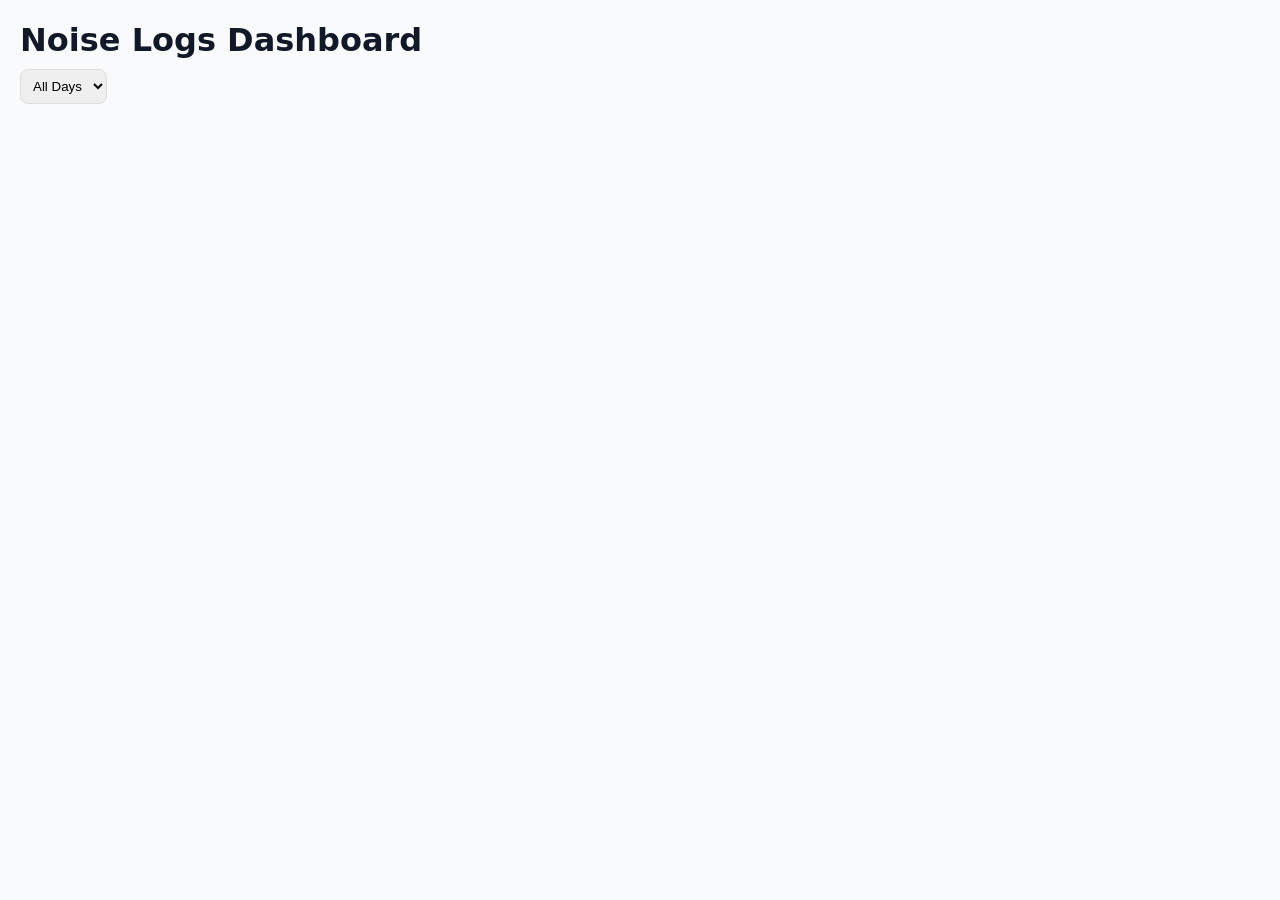
==== dashboard.html @ fcdb6475 "added dashboard view" ====
<!doctype html>
<html>
  <head>
    <meta charset="utf-8" />
    <meta name="viewport" content="width=device-width, initial-scale=1" />
    <title>Noise Logs Dashboard</title>

    <style>
      body {
        font-family: system-ui;
        margin: 20px;
        background: #f8fafc;
        color: #111827;
      }

      h1 {
        margin-bottom: 10px;
      }

      .filters {
        margin-bottom: 16px;
      }

      select {
        padding: 8px;
        border-radius: 8px;
        border: 1px solid #ddd;
      }

      .card {
        background: white;
        border-radius: 12px;
        padding: 12px;
        margin-bottom: 12px;
        box-shadow: 0 6px 18px rgba(0, 0, 0, 0.06);
      }

      .meta {
        font-size: 12px;
        color: #6b7280;
        margin-bottom: 6px;
      }

      img {
        width: 100%;
        max-width: 280px;
        border-radius: 10px;
        margin-top: 6px;
      }
    </style>
  </head>
  <body>
    <h1>Noise Logs Dashboard</h1>

    <div class="filters">
      <select id="dayFilter">
        <option value="">All Days</option>
      </select>
    </div>

    <div id="list"></div>

    <script>
      const SUPABASE_URL = "https://rpkmdnqkhfbbvuzlvozs.supabase.co";
      const SUPABASE_KEY = "PASTE_ANON_KEY";

      async function fetchLogs() {
        const res = await fetch(
          `${SUPABASE_URL}/rest/v1/noise_logs?select=*&order=captured_at.desc`,
          {
            headers: {
              apikey: SUPABASE_KEY,
              Authorization: `Bearer ${SUPABASE_KEY}`,
            },
          },
        );

        return res.json();
      }

      function render(logs) {
        const day = document.getElementById("dayFilter").value;

        const filtered = day ? logs.filter((l) => l.day == day) : logs;

        document.getElementById("list").innerHTML = filtered
          .map(
            (l) => `
      <div class="card">
        <div><strong>Day ${l.day}</strong></div>
        <div>${l.title}</div>

        <div class="meta">
          ${new Date(l.captured_at).toLocaleString()}<br>
          dB: ${l.min_db} - ${l.max_db}<br>
          ${l.latitude}, ${l.longitude}
        </div>

        ${l.note ? `<div>${l.note}</div>` : ""}

        ${l.photo_url ? `<img src="${l.photo_url}" />` : ""}
      </div>
    `,
          )
          .join("");
      }

      function setupFilter(logs) {
        const days = [...new Set(logs.map((l) => l.day))];

        const select = document.getElementById("dayFilter");

        days.forEach((d) => {
          const opt = document.createElement("option");
          opt.value = d;
          opt.textContent = `Day ${d}`;
          select.appendChild(opt);
        });

        select.onchange = () => render(logs);
      }

      (async function init() {
        const logs = await fetchLogs();
        setupFilter(logs);
        render(logs);
      })();
    </script>
  </body>
</html>
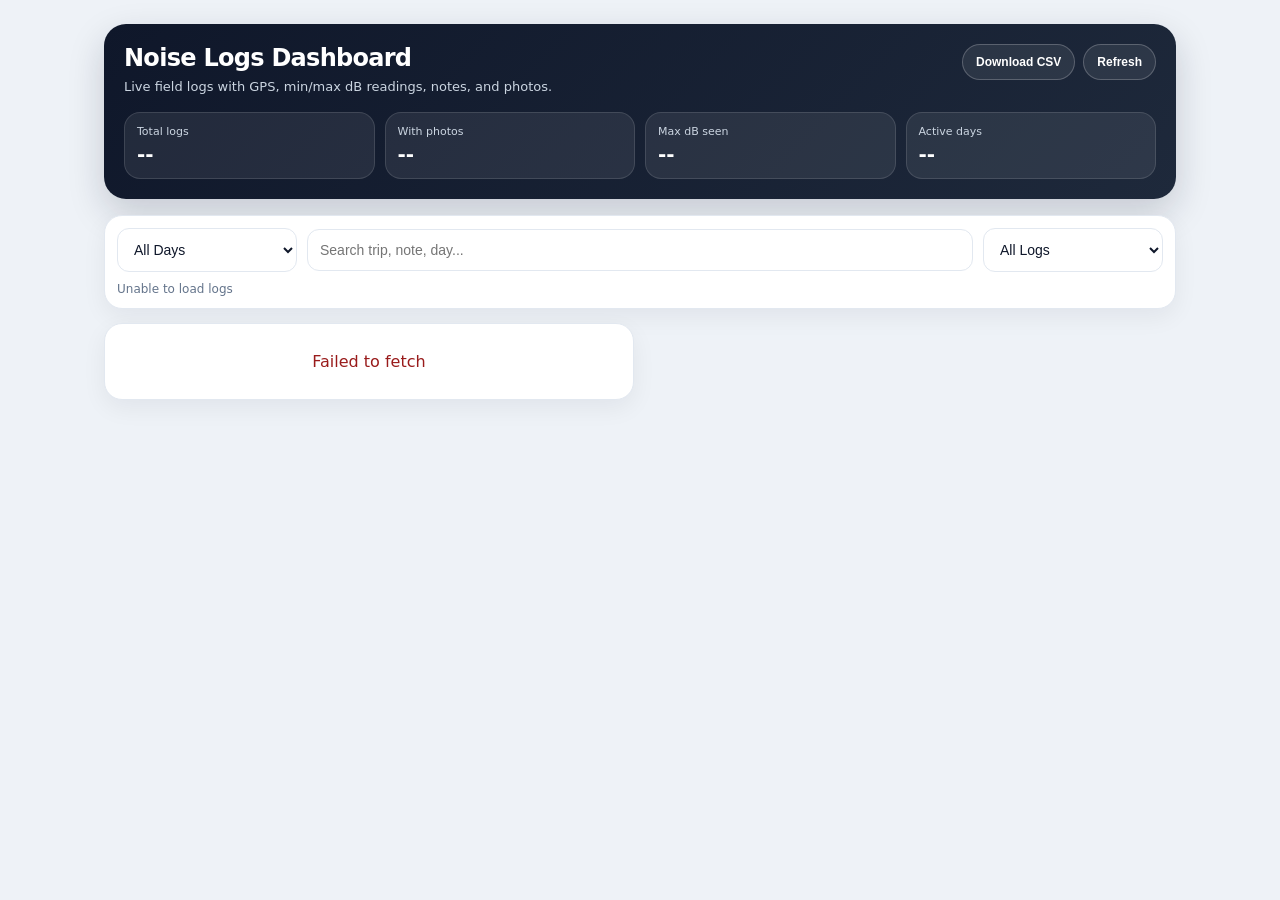
==== commit 2b431f47: "Add client dashboard CSV export and address lookup" ====
--- a/dashboard.html
+++ b/dashboard.html
@@ -3,66 +3,389 @@
   <head>
     <meta charset="utf-8" />
     <meta name="viewport" content="width=device-width, initial-scale=1" />
-    <title>Noise Logs Dashboard</title>
+    <title>Missing Women Noise Dashboard</title>
 
     <style>
+      :root {
+        --bg: #eef2f7;
+        --card: #ffffff;
+        --text: #0f172a;
+        --muted: #64748b;
+        --border: #e2e8f0;
+        --dark: #0f172a;
+        --green: #16a34a;
+        --orange: #f97316;
+        --blue: #2563eb;
+      }
+
+      * {
+        box-sizing: border-box;
+      }
+
       body {
-        font-family: system-ui;
-        margin: 20px;
+        margin: 0;
+        font-family:
+          system-ui,
+          -apple-system,
+          BlinkMacSystemFont,
+          "Segoe UI",
+          sans-serif;
+        background: var(--bg);
+        color: var(--text);
+      }
+
+      .shell {
+        max-width: 1120px;
+        margin: 0 auto;
+        padding: 18px;
+      }
+
+      .hero {
+        background: linear-gradient(135deg, #0f172a, #1e293b);
+        color: white;
+        border-radius: 22px;
+        padding: 20px;
+        box-shadow: 0 14px 36px rgba(15, 23, 42, 0.18);
+        margin-bottom: 16px;
+      }
+
+      .hero-top {
+        display: flex;
+        justify-content: space-between;
+        gap: 14px;
+        align-items: flex-start;
+      }
+
+      .hero-actions {
+        display: flex;
+        gap: 8px;
+        flex-wrap: wrap;
+        justify-content: flex-end;
+      }
+
+      h1 {
+        margin: 0 0 6px;
+        font-size: 24px;
+        letter-spacing: -0.03em;
+      }
+
+      .subtitle {
+        color: #cbd5e1;
+        font-size: 13px;
+        line-height: 1.4;
+        margin: 0;
+      }
+
+      .header-action {
+        border: 1px solid rgba(255, 255, 255, 0.22);
+        background: rgba(255, 255, 255, 0.08);
+        color: white;
+        border-radius: 999px;
+        padding: 10px 13px;
+        font-size: 12px;
+        font-weight: 800;
+        cursor: pointer;
+        white-space: nowrap;
+      }
+
+      .stats {
+        display: grid;
+        grid-template-columns: repeat(2, minmax(0, 1fr));
+        gap: 10px;
+        margin-top: 16px;
+      }
+
+      .stat {
+        background: rgba(255, 255, 255, 0.08);
+        border: 1px solid rgba(255, 255, 255, 0.12);
+        border-radius: 16px;
+        padding: 12px;
+      }
+
+      .stat .label {
+        color: #cbd5e1;
+        font-size: 11px;
+        margin-bottom: 4px;
+      }
+
+      .stat .value {
+        font-weight: 900;
+        font-size: 20px;
+      }
+
+      .toolbar {
+        background: var(--card);
+        border: 1px solid var(--border);
+        border-radius: 18px;
+        padding: 12px;
+        display: grid;
+        gap: 10px;
+        box-shadow: 0 8px 24px rgba(15, 23, 42, 0.06);
+        margin-bottom: 14px;
+      }
+
+      .filters {
+        display: grid;
+        grid-template-columns: 1fr;
+        gap: 10px;
+      }
+
+      select,
+      input {
+        width: 100%;
+        padding: 12px;
+        border-radius: 12px;
+        border: 1px solid var(--border);
+        font-size: 14px;
+        background: #fff;
+        color: var(--text);
+      }
+
+      .helper {
+        color: var(--muted);
+        font-size: 12px;
+      }
+
+      .list {
+        display: grid;
+        gap: 12px;
+      }
+
+      .card {
+        background: var(--card);
+        border: 1px solid var(--border);
+        border-radius: 18px;
+        padding: 14px;
+        box-shadow: 0 8px 24px rgba(15, 23, 42, 0.06);
+      }
+
+      .log-head {
+        display: flex;
+        justify-content: space-between;
+        gap: 12px;
+        align-items: flex-start;
+        margin-bottom: 10px;
+      }
+
+      .day-badge {
+        background: #dcfce7;
+        color: #166534;
+        border-radius: 999px;
+        padding: 5px 9px;
+        font-size: 11px;
+        font-weight: 900;
+        white-space: nowrap;
+      }
+
+      .title {
+        font-weight: 900;
+        font-size: 15px;
+        margin-bottom: 3px;
+      }
+
+      .time {
+        color: var(--muted);
+        font-size: 12px;
+      }
+
+      .chips {
+        display: flex;
+        gap: 8px;
+        flex-wrap: wrap;
+        margin: 10px 0;
+      }
+
+      .chip {
+        background: #f1f5f9;
+        color: #334155;
+        border-radius: 999px;
+        padding: 6px 9px;
+        font-size: 12px;
+        font-weight: 700;
+      }
+
+      .chip.address {
+        border-radius: 12px;
+        max-width: 100%;
+        line-height: 1.35;
+      }
+
+      .note {
+        background: #fff7ed;
+        color: #7c2d12;
+        border-radius: 12px;
+        padding: 10px;
+        font-size: 13px;
+        margin: 10px 0;
+        white-space: pre-wrap;
+      }
+
+      .photo {
+        display: block;
+        width: 100%;
+        max-height: 360px;
+        object-fit: cover;
+        border-radius: 14px;
+        border: 1px solid var(--border);
+        margin-top: 10px;
         background: #f8fafc;
-        color: #111827;
-      }
-
-      h1 {
-        margin-bottom: 10px;
-      }
-
-      .filters {
-        margin-bottom: 16px;
-      }
-
-      select {
-        padding: 8px;
-        border-radius: 8px;
-        border: 1px solid #ddd;
-      }
-
-      .card {
-        background: white;
-        border-radius: 12px;
-        padding: 12px;
-        margin-bottom: 12px;
-        box-shadow: 0 6px 18px rgba(0, 0, 0, 0.06);
-      }
-
-      .meta {
+      }
+
+      .actions {
+        display: flex;
+        gap: 8px;
+        flex-wrap: wrap;
+        margin-top: 10px;
+      }
+
+      .link-btn {
+        display: inline-flex;
+        align-items: center;
+        justify-content: center;
+        text-decoration: none;
+        border-radius: 999px;
+        padding: 9px 12px;
         font-size: 12px;
-        color: #6b7280;
-        margin-bottom: 6px;
-      }
-
-      img {
-        width: 100%;
-        max-width: 280px;
-        border-radius: 10px;
-        margin-top: 6px;
+        font-weight: 900;
+        color: white;
+        background: var(--dark);
+      }
+
+      .link-btn.map {
+        background: var(--blue);
+      }
+
+      .empty,
+      .error {
+        text-align: center;
+        padding: 28px 18px;
+        color: var(--muted);
+      }
+
+      .error {
+        color: #991b1b;
+      }
+
+      @media (min-width: 720px) {
+        .shell {
+          padding: 24px;
+        }
+
+        .stats {
+          grid-template-columns: repeat(4, minmax(0, 1fr));
+        }
+
+        .filters {
+          grid-template-columns: 180px 1fr 180px;
+          align-items: center;
+        }
+
+        .list {
+          grid-template-columns: repeat(2, minmax(0, 1fr));
+        }
       }
     </style>
   </head>
   <body>
-    <h1>Noise Logs Dashboard</h1>
-
-    <div class="filters">
-      <select id="dayFilter">
-        <option value="">All Days</option>
-      </select>
-    </div>
-
-    <div id="list"></div>
+    <main class="shell">
+      <section class="hero">
+        <div class="hero-top">
+          <div>
+            <h1>Noise Logs Dashboard</h1>
+            <p class="subtitle">
+              Live field logs with GPS, min/max dB readings, notes, and photos.
+            </p>
+          </div>
+          <div class="hero-actions">
+            <button class="header-action" onclick="downloadCsv()">
+              Download CSV
+            </button>
+            <button class="header-action" onclick="reloadDashboard()">
+              Refresh
+            </button>
+          </div>
+        </div>
+
+        <div class="stats">
+          <div class="stat">
+            <div class="label">Total logs</div>
+            <div class="value" id="totalLogs">--</div>
+          </div>
+          <div class="stat">
+            <div class="label">With photos</div>
+            <div class="value" id="photoLogs">--</div>
+          </div>
+          <div class="stat">
+            <div class="label">Max dB seen</div>
+            <div class="value" id="maxDbSeen">--</div>
+          </div>
+          <div class="stat">
+            <div class="label">Active days</div>
+            <div class="value" id="activeDays">--</div>
+          </div>
+        </div>
+      </section>
+
+      <section class="toolbar">
+        <div class="filters">
+          <select id="dayFilter">
+            <option value="">All Days</option>
+          </select>
+          <input
+            id="searchInput"
+            type="search"
+            placeholder="Search trip, note, day..."
+          />
+          <select id="photoFilter">
+            <option value="">All Logs</option>
+            <option value="with-photo">With Photo</option>
+            <option value="without-photo">Without Photo</option>
+          </select>
+        </div>
+        <div class="helper" id="resultInfo">Loading logs...</div>
+      </section>
+
+      <section id="list" class="list"></section>
+    </main>
 
     <script>
       const SUPABASE_URL = "https://rpkmdnqkhfbbvuzlvozs.supabase.co";
-      const SUPABASE_KEY = "PASTE_ANON_KEY";
+      const SUPABASE_KEY =
+        "eyJhbGciOiJIUzI1NiIsInR5cCI6IkpXVCJ9.eyJpc3MiOiJzdXBhYmFzZSIsInJlZiI6InJwa21kbnFraGZiYnZ1emx2b3pzIiwicm9sZSI6ImFub24iLCJpYXQiOjE3NTc1MDgwMTksImV4cCI6MjA3MzA4NDAxOX0.OZ4anxunvuVAypmoURVxmsPIeQv6aniGh6jRZdIU104";
+
+      let allLogs = [];
+      const addressCacheKey = "missingWomenAddressCache";
+      let addressCache = loadAddressCache();
+
+      function loadAddressCache() {
+        try {
+          return JSON.parse(localStorage.getItem(addressCacheKey) || "{}");
+        } catch {
+          return {};
+        }
+      }
+
+      function saveAddressCache() {
+        localStorage.setItem(addressCacheKey, JSON.stringify(addressCache));
+      }
+
+      function coordinateKey(lat, lng) {
+        return `${Number(lat).toFixed(5)},${Number(lng).toFixed(5)}`;
+      }
+
+      function escapeHtml(value) {
+        return String(value ?? "")
+          .replaceAll("&", "&amp;")
+          .replaceAll("<", "&lt;")
+          .replaceAll(">", "&gt;")
+          .replaceAll('"', "&quot;")
+          .replaceAll("'", "&#039;");
+      }
+
+      function csvEscape(value) {
+        const text = String(value ?? "");
+        return `"${text.replaceAll('"', '""')}"`;
+      }
 
       async function fetchLogs() {
         const res = await fetch(
@@ -75,56 +398,253 @@
           },
         );
 
+        if (!res.ok) {
+          const text = await res.text();
+          throw new Error(`Supabase fetch failed: ${res.status} ${text}`);
+        }
+
         return res.json();
       }
 
-      function render(logs) {
-        const day = document.getElementById("dayFilter").value;
-
-        const filtered = day ? logs.filter((l) => l.day == day) : logs;
-
-        document.getElementById("list").innerHTML = filtered
-          .map(
-            (l) => `
-      <div class="card">
-        <div><strong>Day ${l.day}</strong></div>
-        <div>${l.title}</div>
-
-        <div class="meta">
-          ${new Date(l.captured_at).toLocaleString()}<br>
-          dB: ${l.min_db} - ${l.max_db}<br>
-          ${l.latitude}, ${l.longitude}
-        </div>
-
-        ${l.note ? `<div>${l.note}</div>` : ""}
-
-        ${l.photo_url ? `<img src="${l.photo_url}" />` : ""}
-      </div>
-    `,
-          )
-          .join("");
+      function photoSrc(log) {
+        return log.photo_url || log.photo_data_url || "";
+      }
+
+      function getAddressForLog(log) {
+        if (!log.latitude || !log.longitude) return "No GPS";
+        const key = coordinateKey(log.latitude, log.longitude);
+        return addressCache[key] || `${log.latitude}, ${log.longitude}`;
+      }
+
+      async function reverseGeocode(lat, lng) {
+        const key = coordinateKey(lat, lng);
+        if (addressCache[key]) return addressCache[key];
+
+        const res = await fetch(
+          `https://nominatim.openstreetmap.org/reverse?format=jsonv2&lat=${encodeURIComponent(lat)}&lon=${encodeURIComponent(lng)}&zoom=18&addressdetails=1`,
+          {
+            headers: {
+              Accept: "application/json",
+            },
+          },
+        );
+
+        if (!res.ok) return null;
+
+        const data = await res.json();
+        const address = data.display_name || null;
+
+        if (address) {
+          addressCache[key] = address;
+          saveAddressCache();
+        }
+
+        return address;
+      }
+
+      async function hydrateAddresses(logs) {
+        const uniqueCoordinates = [];
+        const seen = new Set();
+
+        logs.forEach((log) => {
+          if (!log.latitude || !log.longitude) return;
+          const key = coordinateKey(log.latitude, log.longitude);
+          if (addressCache[key] || seen.has(key)) return;
+          seen.add(key);
+          uniqueCoordinates.push({ lat: log.latitude, lng: log.longitude });
+        });
+
+        for (const coord of uniqueCoordinates.slice(0, 40)) {
+          try {
+            await reverseGeocode(coord.lat, coord.lng);
+            await new Promise((resolve) => setTimeout(resolve, 1100));
+          } catch (err) {
+            console.warn("Address lookup failed", err);
+          }
+        }
+      }
+
+      function updateStats(logs) {
+        const days = [...new Set(logs.map((l) => l.day).filter(Boolean))];
+        const maxDb = logs.reduce(
+          (max, l) => Math.max(max, Number(l.max_db || 0)),
+          0,
+        );
+        const photos = logs.filter((l) => photoSrc(l)).length;
+
+        document.getElementById("totalLogs").textContent = logs.length;
+        document.getElementById("photoLogs").textContent = photos;
+        document.getElementById("maxDbSeen").textContent = maxDb ? maxDb : "--";
+        document.getElementById("activeDays").textContent = days.length;
       }
 
       function setupFilter(logs) {
-        const days = [...new Set(logs.map((l) => l.day))];
-
         const select = document.getElementById("dayFilter");
-
+        const days = [...new Set(logs.map((l) => l.day).filter(Boolean))].sort(
+          (a, b) => a - b,
+        );
+
+        select.innerHTML = `<option value="">All Days</option>`;
         days.forEach((d) => {
           const opt = document.createElement("option");
           opt.value = d;
           opt.textContent = `Day ${d}`;
           select.appendChild(opt);
         });
-
-        select.onchange = () => render(logs);
-      }
-
-      (async function init() {
-        const logs = await fetchLogs();
-        setupFilter(logs);
-        render(logs);
-      })();
+      }
+
+      function filteredLogs() {
+        const day = document.getElementById("dayFilter").value;
+        const search = document
+          .getElementById("searchInput")
+          .value.trim()
+          .toLowerCase();
+        const photoFilter = document.getElementById("photoFilter").value;
+
+        return allLogs.filter((log) => {
+          const matchesDay = day ? String(log.day) === String(day) : true;
+          const combined =
+            `${log.day || ""} ${log.title || ""} ${log.note || ""} ${log.min_db || ""} ${log.max_db || ""}`.toLowerCase();
+          const matchesSearch = search ? combined.includes(search) : true;
+          const hasPhoto = Boolean(photoSrc(log));
+          const matchesPhoto =
+            photoFilter === "with-photo"
+              ? hasPhoto
+              : photoFilter === "without-photo"
+                ? !hasPhoto
+                : true;
+
+          return matchesDay && matchesSearch && matchesPhoto;
+        });
+      }
+
+      function render() {
+        const logs = filteredLogs();
+        const list = document.getElementById("list");
+        document.getElementById("resultInfo").textContent =
+          `${logs.length} log${logs.length === 1 ? "" : "s"} shown`;
+
+        if (!logs.length) {
+          list.innerHTML = `<div class="card empty">No logs found for the selected filters.</div>`;
+          return;
+        }
+
+        list.innerHTML = logs
+          .map((l) => {
+            const src = photoSrc(l);
+            const mapUrl =
+              l.latitude && l.longitude
+                ? `https://www.google.com/maps?q=${encodeURIComponent(`${l.latitude},${l.longitude}`)}`
+                : "";
+
+            return `
+              <article class="card">
+                <div class="log-head">
+                  <div>
+                    <div class="title">${escapeHtml(l.title || "Untitled Trip")}</div>
+                    <div class="time">${l.captured_at ? new Date(l.captured_at).toLocaleString() : "No timestamp"}</div>
+                  </div>
+                  <div class="day-badge">Day ${escapeHtml(l.day || "--")}</div>
+                </div>
+
+                <div class="chips">
+                  <span class="chip">Min ${escapeHtml(l.min_db ?? "--")} dB</span>
+                  <span class="chip">Max ${escapeHtml(l.max_db ?? "--")} dB</span>
+                  <span class="chip address">${escapeHtml(getAddressForLog(l))}</span>
+                </div>
+
+                ${l.note ? `<div class="note">${escapeHtml(l.note)}</div>` : ""}
+                ${src ? `<a href="${src}" target="_blank" rel="noopener"><img class="photo" src="${src}" alt="Noise log photo" loading="lazy" /></a>` : ""}
+
+                <div class="actions">
+                  ${src ? `<a class="link-btn" href="${src}" target="_blank" rel="noopener">Open Photo</a>` : ""}
+                  ${mapUrl ? `<a class="link-btn map" href="${mapUrl}" target="_blank" rel="noopener">Open Map</a>` : ""}
+                  ${l.latitude && l.longitude ? `<span class="chip">${escapeHtml(l.latitude)}, ${escapeHtml(l.longitude)}</span>` : ""}
+                </div>
+              </article>
+            `;
+          })
+          .join("");
+      }
+
+      function downloadCsv() {
+        const logs = filteredLogs();
+
+        if (!logs.length) {
+          alert("No logs available to download for the selected filters.");
+          return;
+        }
+
+        const headers = [
+          "day",
+          "trip_title",
+          "captured_at",
+          "min_db",
+          "max_db",
+          "latitude",
+          "longitude",
+          "address",
+          "note",
+          "photo_url",
+        ];
+
+        const rows = logs.map((log) => [
+          log.day,
+          log.title,
+          log.captured_at,
+          log.min_db,
+          log.max_db,
+          log.latitude,
+          log.longitude,
+          getAddressForLog(log),
+          log.note,
+          photoSrc(log),
+        ]);
+
+        const csv = [
+          headers.map(csvEscape).join(","),
+          ...rows.map((row) => row.map(csvEscape).join(",")),
+        ].join("\n");
+
+        const blob = new Blob([csv], { type: "text/csv;charset=utf-8" });
+        const url = URL.createObjectURL(blob);
+        const link = document.createElement("a");
+        const stamp = new Date()
+          .toISOString()
+          .slice(0, 19)
+          .replace(/[:T]/g, "-");
+
+        link.href = url;
+        link.download = `missing-women-noise-logs-${stamp}.csv`;
+        document.body.appendChild(link);
+        link.click();
+        link.remove();
+        URL.revokeObjectURL(url);
+      }
+
+      async function reloadDashboard() {
+        document.getElementById("list").innerHTML =
+          `<div class="card empty">Loading logs...</div>`;
+        try {
+          allLogs = await fetchLogs();
+          setupFilter(allLogs);
+          updateStats(allLogs);
+          render();
+          hydrateAddresses(allLogs).then(render);
+        } catch (err) {
+          console.error(err);
+          document.getElementById("list").innerHTML =
+            `<div class="card error">${escapeHtml(err.message)}</div>`;
+          document.getElementById("resultInfo").textContent =
+            "Unable to load logs";
+        }
+      }
+
+      document.getElementById("dayFilter").addEventListener("change", render);
+      document.getElementById("searchInput").addEventListener("input", render);
+      document.getElementById("photoFilter").addEventListener("change", render);
+
+      reloadDashboard();
     </script>
   </body>
 </html>
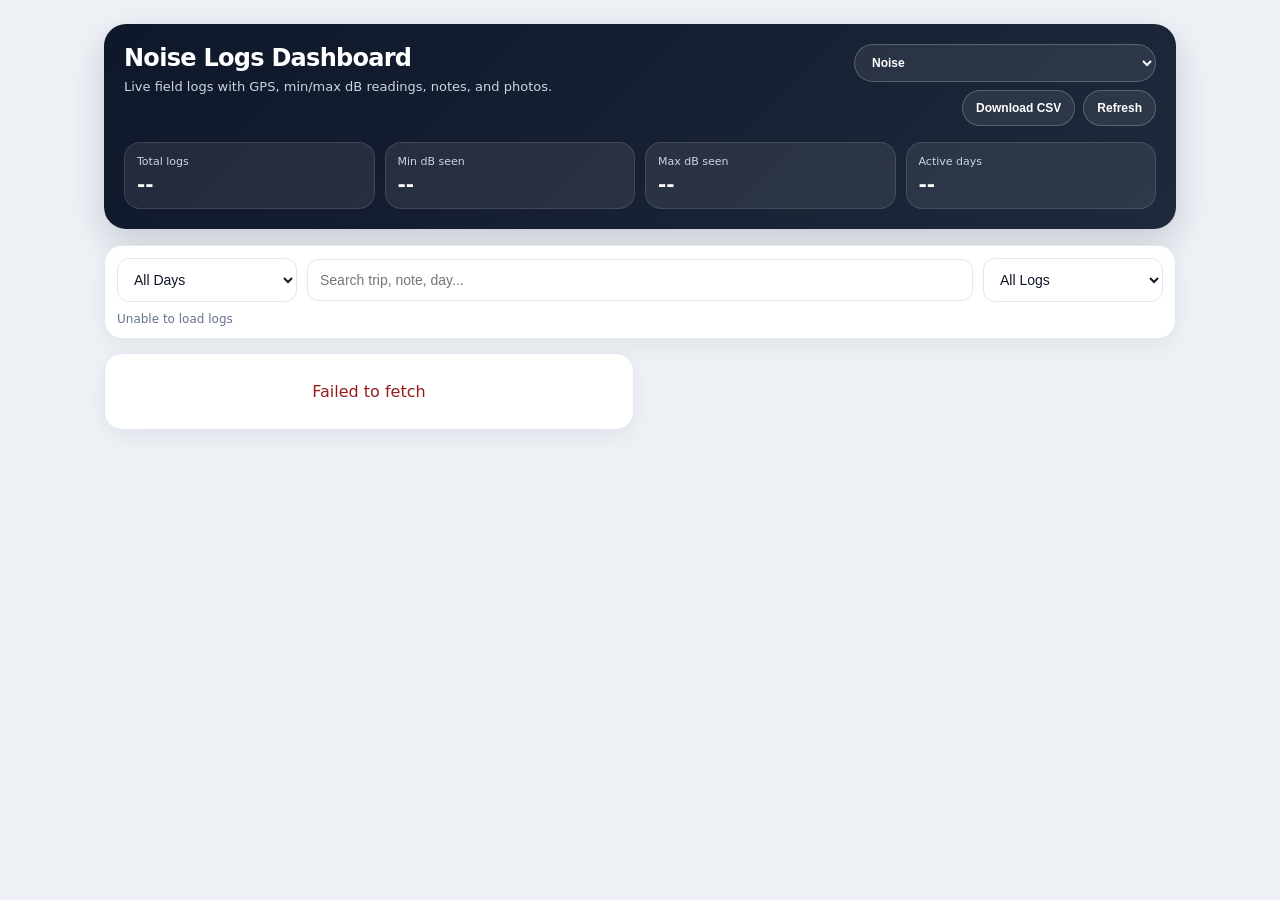
==== commit 69d45c54: "Add pollution logging and editable dashboard" ====
--- a/dashboard.html
+++ b/dashboard.html
@@ -3,7 +3,7 @@
   <head>
     <meta charset="utf-8" />
     <meta name="viewport" content="width=device-width, initial-scale=1" />
-    <title>Missing Women Noise Dashboard</title>
+    <title>Missing Women Logs Dashboard</title>
 
     <style>
       :root {
@@ -63,6 +63,23 @@
         justify-content: flex-end;
       }
 
+      .type-select {
+        border: 1px solid rgba(255, 255, 255, 0.22);
+        background: rgba(255, 255, 255, 0.08);
+        color: white;
+        border-radius: 999px;
+        padding: 10px 13px;
+        font-size: 12px;
+        font-weight: 800;
+        cursor: pointer;
+        white-space: nowrap;
+      }
+
+      .type-select option {
+        color: #0f172a;
+        background: white;
+      }
+
       h1 {
         margin: 0 0 6px;
         font-size: 24px;
@@ -236,6 +253,111 @@
         gap: 8px;
         flex-wrap: wrap;
         margin-top: 10px;
+      }
+
+      .card-actions-row {
+        display: flex;
+        justify-content: space-between;
+        gap: 8px;
+        flex-wrap: wrap;
+        align-items: center;
+        margin-top: 10px;
+      }
+
+      .edit-btn {
+        border: 0;
+        background: #0f172a;
+        color: white;
+        border-radius: 999px;
+        padding: 9px 13px;
+        font-size: 12px;
+        font-weight: 900;
+        cursor: pointer;
+        margin-left: auto;
+      }
+
+      .edit-panel-backdrop {
+        position: fixed;
+        inset: 0;
+        background: rgba(15, 23, 42, 0.52);
+        display: none;
+        align-items: flex-end;
+        justify-content: center;
+        z-index: 9999;
+        padding: 14px;
+      }
+
+      .edit-panel-backdrop.open {
+        display: flex;
+      }
+
+      .edit-panel {
+        width: min(100%, 520px);
+        background: white;
+        border-radius: 20px;
+        padding: 16px;
+        box-shadow: 0 24px 70px rgba(15, 23, 42, 0.3);
+      }
+
+      .edit-panel h2 {
+        margin: 0 0 4px;
+        font-size: 20px;
+      }
+
+      .edit-subtitle {
+        color: var(--muted);
+        font-size: 12px;
+        margin-bottom: 14px;
+      }
+
+      .edit-grid {
+        display: grid;
+        gap: 10px;
+      }
+
+      .edit-field label {
+        display: block;
+        font-size: 12px;
+        font-weight: 800;
+        margin-bottom: 5px;
+        color: #334155;
+      }
+
+      .edit-field textarea {
+        width: 100%;
+        padding: 12px;
+        border-radius: 12px;
+        border: 1px solid var(--border);
+        font-size: 14px;
+        resize: vertical;
+        min-height: 86px;
+        font-family: inherit;
+      }
+
+      .edit-actions {
+        display: flex;
+        gap: 10px;
+        justify-content: flex-end;
+        margin-top: 14px;
+      }
+
+      .edit-actions button {
+        border: 0;
+        border-radius: 999px;
+        padding: 11px 15px;
+        font-size: 13px;
+        font-weight: 900;
+        cursor: pointer;
+      }
+
+      .cancel-edit {
+        background: #e5e7eb;
+        color: #0f172a;
+      }
+
+      .save-edit {
+        background: #16a34a;
+        color: white;
       }
 
       .link-btn {
@@ -291,12 +413,20 @@
       <section class="hero">
         <div class="hero-top">
           <div>
-            <h1>Noise Logs Dashboard</h1>
-            <p class="subtitle">
+            <h1 id="dashboardTitle">Noise Logs Dashboard</h1>
+            <p class="subtitle" id="dashboardSubtitle">
               Live field logs with GPS, min/max dB readings, notes, and photos.
             </p>
           </div>
           <div class="hero-actions">
+            <select
+              id="logTypeSelect"
+              class="type-select"
+              onchange="changeLogType()"
+            >
+              <option value="noise">Noise</option>
+              <option value="pollution">Pollution</option>
+            </select>
             <button class="header-action" onclick="downloadCsv()">
               Download CSV
             </button>
@@ -312,11 +442,11 @@
             <div class="value" id="totalLogs">--</div>
           </div>
           <div class="stat">
-            <div class="label">With photos</div>
-            <div class="value" id="photoLogs">--</div>
+            <div class="label" id="secondaryMetricLabel">Min dB seen</div>
+            <div class="value" id="secondaryMetricValue">--</div>
           </div>
           <div class="stat">
-            <div class="label">Max dB seen</div>
+            <div class="label" id="maxMetricLabel">Max dB seen</div>
             <div class="value" id="maxDbSeen">--</div>
           </div>
           <div class="stat">
@@ -346,12 +476,148 @@
       </section>
 
       <section id="list" class="list"></section>
+
+      <div id="editPanelBackdrop" class="edit-panel-backdrop">
+        <div class="edit-panel">
+          <h2 id="editTitle">Edit Log</h2>
+          <div id="editSubtitle" class="edit-subtitle"></div>
+          <div id="editFields" class="edit-grid"></div>
+          <div class="edit-actions">
+            <button class="cancel-edit" onclick="closeEditPanel()">
+              Cancel
+            </button>
+            <button class="save-edit" onclick="saveEditedLog()">
+              Save Changes
+            </button>
+          </div>
+        </div>
+      </div>
     </main>
 
     <script>
       const SUPABASE_URL = "https://rpkmdnqkhfbbvuzlvozs.supabase.co";
       const SUPABASE_KEY =
         "eyJhbGciOiJIUzI1NiIsInR5cCI6IkpXVCJ9.eyJpc3MiOiJzdXBhYmFzZSIsInJlZiI6InJwa21kbnFraGZiYnZ1emx2b3pzIiwicm9sZSI6ImFub24iLCJpYXQiOjE3NTc1MDgwMTksImV4cCI6MjA3MzA4NDAxOX0.OZ4anxunvuVAypmoURVxmsPIeQv6aniGh6jRZdIU104";
+
+      const LOG_CONFIG = {
+        noise: {
+          table: "noise_logs",
+          title: "Noise Logs Dashboard",
+          subtitle:
+            "Live field logs with GPS, min/max dB readings, notes, and photos.",
+          maxLabel: "Max dB seen",
+          secondaryLabel: "Min dB seen",
+          csvFilePrefix: "missing-women-noise-logs",
+          searchFields: ["day", "title", "note", "min_db", "max_db"],
+          editableFields: [
+            { key: "min_db", label: "Min dB", type: "number" },
+            { key: "max_db", label: "Max dB", type: "number" },
+            { key: "note", label: "Note", type: "textarea" },
+          ],
+          headers: [
+            "day",
+            "trip_title",
+            "captured_at",
+            "min_db",
+            "max_db",
+            "latitude",
+            "longitude",
+            "address",
+            "note",
+            "photo_url",
+          ],
+          rowValues(log) {
+            return [
+              log.day,
+              log.title,
+              log.captured_at,
+              log.min_db,
+              log.max_db,
+              log.latitude,
+              log.longitude,
+              getAddressForLog(log),
+              log.note,
+              photoSrc(log),
+            ];
+          },
+          metricChips(log) {
+            return `
+              <span class="chip">Min ${escapeHtml(log.min_db ?? "--")} dB</span>
+              <span class="chip">Max ${escapeHtml(log.max_db ?? "--")} dB</span>
+            `;
+          },
+          maxMetric(logs) {
+            return logs.reduce(
+              (max, l) => Math.max(max, Number(l.max_db || 0)),
+              0,
+            );
+          },
+          secondaryMetric(logs) {
+            const values = logs
+              .map((l) => Number(l.min_db))
+              .filter((value) => !Number.isNaN(value));
+            return values.length ? Math.min(...values) : 0;
+          },
+        },
+        pollution: {
+          table: "pollution_logs",
+          title: "Pollution Logs Dashboard",
+          subtitle: "Live field logs with GPS, PM 2.5, CO, notes, and photos.",
+          maxLabel: "Max PM 2.5 seen",
+          secondaryLabel: "Max CO seen",
+          csvFilePrefix: "missing-women-pollution-logs",
+          searchFields: ["day", "title", "note", "pm25", "co"],
+          editableFields: [
+            { key: "pm25", label: "PM 2.5", type: "number" },
+            { key: "co", label: "CO", type: "number" },
+            { key: "note", label: "Note", type: "textarea" },
+          ],
+          headers: [
+            "day",
+            "trip_title",
+            "captured_at",
+            "pm25",
+            "co",
+            "latitude",
+            "longitude",
+            "address",
+            "note",
+            "photo_url",
+          ],
+          rowValues(log) {
+            return [
+              log.day,
+              log.title,
+              log.captured_at,
+              log.pm25,
+              log.co,
+              log.latitude,
+              log.longitude,
+              getAddressForLog(log),
+              log.note,
+              photoSrc(log),
+            ];
+          },
+          metricChips(log) {
+            return `
+              <span class="chip">PM 2.5 ${escapeHtml(log.pm25 ?? "--")}</span>
+              <span class="chip">CO ${escapeHtml(log.co ?? "--")}</span>
+            `;
+          },
+          maxMetric(logs) {
+            return logs.reduce(
+              (max, l) => Math.max(max, Number(l.pm25 || 0)),
+              0,
+            );
+          },
+          secondaryMetric(logs) {
+            return logs.reduce((max, l) => Math.max(max, Number(l.co || 0)), 0);
+          },
+        },
+      };
+
+      let activeLogType = "noise";
+      let editingLogId = null;
 
       let allLogs = [];
       const addressCacheKey = "missingWomenAddressCache";
@@ -388,8 +654,9 @@
       }
 
       async function fetchLogs() {
+        const config = LOG_CONFIG[activeLogType];
         const res = await fetch(
-          `${SUPABASE_URL}/rest/v1/noise_logs?select=*&order=captured_at.desc`,
+          `${SUPABASE_URL}/rest/v1/${config.table}?select=*&order=captured_at.desc`,
           {
             headers: {
               apikey: SUPABASE_KEY,
@@ -465,16 +732,20 @@
       }
 
       function updateStats(logs) {
+        const config = LOG_CONFIG[activeLogType];
         const days = [...new Set(logs.map((l) => l.day).filter(Boolean))];
-        const maxDb = logs.reduce(
-          (max, l) => Math.max(max, Number(l.max_db || 0)),
-          0,
-        );
-        const photos = logs.filter((l) => photoSrc(l)).length;
+        const maxMetric = config.maxMetric(logs);
+        const secondaryMetric = config.secondaryMetric(logs);
 
         document.getElementById("totalLogs").textContent = logs.length;
-        document.getElementById("photoLogs").textContent = photos;
-        document.getElementById("maxDbSeen").textContent = maxDb ? maxDb : "--";
+        document.getElementById("secondaryMetricLabel").textContent =
+          config.secondaryLabel;
+        document.getElementById("secondaryMetricValue").textContent =
+          secondaryMetric ? secondaryMetric : "--";
+        document.getElementById("maxMetricLabel").textContent = config.maxLabel;
+        document.getElementById("maxDbSeen").textContent = maxMetric
+          ? maxMetric
+          : "--";
         document.getElementById("activeDays").textContent = days.length;
       }
 
@@ -494,6 +765,7 @@
       }
 
       function filteredLogs() {
+        const config = LOG_CONFIG[activeLogType];
         const day = document.getElementById("dayFilter").value;
         const search = document
           .getElementById("searchInput")
@@ -503,8 +775,10 @@
 
         return allLogs.filter((log) => {
           const matchesDay = day ? String(log.day) === String(day) : true;
-          const combined =
-            `${log.day || ""} ${log.title || ""} ${log.note || ""} ${log.min_db || ""} ${log.max_db || ""}`.toLowerCase();
+          const combined = config.searchFields
+            .map((field) => log[field] || "")
+            .join(" ")
+            .toLowerCase();
           const matchesSearch = search ? combined.includes(search) : true;
           const hasPhoto = Boolean(photoSrc(log));
           const matchesPhoto =
@@ -548,26 +822,123 @@
                 </div>
 
                 <div class="chips">
-                  <span class="chip">Min ${escapeHtml(l.min_db ?? "--")} dB</span>
-                  <span class="chip">Max ${escapeHtml(l.max_db ?? "--")} dB</span>
+                  ${LOG_CONFIG[activeLogType].metricChips(l)}
                   <span class="chip address">${escapeHtml(getAddressForLog(l))}</span>
                 </div>
 
                 ${l.note ? `<div class="note">${escapeHtml(l.note)}</div>` : ""}
                 ${src ? `<a href="${src}" target="_blank" rel="noopener"><img class="photo" src="${src}" alt="Noise log photo" loading="lazy" /></a>` : ""}
 
-                <div class="actions">
-                  ${src ? `<a class="link-btn" href="${src}" target="_blank" rel="noopener">Open Photo</a>` : ""}
-                  ${mapUrl ? `<a class="link-btn map" href="${mapUrl}" target="_blank" rel="noopener">Open Map</a>` : ""}
-                  ${l.latitude && l.longitude ? `<span class="chip">${escapeHtml(l.latitude)}, ${escapeHtml(l.longitude)}</span>` : ""}
+                <div class="card-actions-row">
+                  <div class="actions">
+                    ${src ? `<a class="link-btn" href="${src}" target="_blank" rel="noopener">Open Photo</a>` : ""}
+                    ${mapUrl ? `<a class="link-btn map" href="${mapUrl}" target="_blank" rel="noopener">Open Map</a>` : ""}
+                    ${l.latitude && l.longitude ? `<span class="chip">${escapeHtml(l.latitude)}, ${escapeHtml(l.longitude)}</span>` : ""}
+                  </div>
+                  <button class="edit-btn" onclick="openEditPanel('${escapeHtml(l.id)}')">Edit</button>
                 </div>
               </article>
             `;
           })
           .join("");
       }
+      function openEditPanel(logId) {
+        const log = allLogs.find((item) => String(item.id) === String(logId));
+        if (!log) return;
+
+        editingLogId = logId;
+        const config = LOG_CONFIG[activeLogType];
+        document.getElementById("editTitle").textContent =
+          activeLogType === "noise" ? "Edit Noise Log" : "Edit Pollution Log";
+        document.getElementById("editSubtitle").textContent =
+          `Day ${log.day || "--"} - ${log.title || "Untitled Trip"}`;
+
+        document.getElementById("editFields").innerHTML = config.editableFields
+          .map((field) => {
+            const value = log[field.key] ?? "";
+            if (field.type === "textarea") {
+              return `
+                <div class="edit-field">
+                  <label>${escapeHtml(field.label)}</label>
+                  <textarea data-edit-field="${escapeHtml(field.key)}">${escapeHtml(value)}</textarea>
+                </div>
+              `;
+            }
+
+            return `
+              <div class="edit-field">
+                <label>${escapeHtml(field.label)}</label>
+                <input data-edit-field="${escapeHtml(field.key)}" type="number" step="any" value="${escapeHtml(value)}" />
+              </div>
+            `;
+          })
+          .join("");
+
+        document.getElementById("editPanelBackdrop").classList.add("open");
+      }
+
+      function closeEditPanel() {
+        editingLogId = null;
+        document.getElementById("editPanelBackdrop").classList.remove("open");
+      }
+
+      async function saveEditedLog() {
+        if (!editingLogId) return;
+
+        const config = LOG_CONFIG[activeLogType];
+        const inputs = document.querySelectorAll("[data-edit-field]");
+        const payload = {};
+
+        inputs.forEach((input) => {
+          const key = input.dataset.editField;
+          const fieldConfig = config.editableFields.find(
+            (field) => field.key === key,
+          );
+          if (!fieldConfig) return;
+
+          if (fieldConfig.type === "number") {
+            payload[key] =
+              input.value.trim() === "" ? null : Number(input.value);
+          } else {
+            payload[key] = input.value.trim() === "" ? null : input.value;
+          }
+        });
+
+        const res = await fetch(
+          `${SUPABASE_URL}/rest/v1/${config.table}?id=eq.${encodeURIComponent(editingLogId)}`,
+          {
+            method: "PATCH",
+            headers: {
+              apikey: SUPABASE_KEY,
+              Authorization: `Bearer ${SUPABASE_KEY}`,
+              "Content-Type": "application/json",
+              Prefer: "return=representation",
+            },
+            body: JSON.stringify(payload),
+          },
+        );
+
+        if (!res.ok) {
+          const text = await res.text();
+          alert(`Update failed:\n\n${text}`);
+          return;
+        }
+
+        const updatedRows = await res.json();
+        const updated = updatedRows?.[0];
+        if (updated) {
+          allLogs = allLogs.map((log) =>
+            String(log.id) === String(editingLogId) ? updated : log,
+          );
+        }
+
+        closeEditPanel();
+        updateStats(allLogs);
+        render();
+      }
 
       function downloadCsv() {
+        const config = LOG_CONFIG[activeLogType];
         const logs = filteredLogs();
 
         if (!logs.length) {
@@ -575,34 +946,10 @@
           return;
         }
 
-        const headers = [
-          "day",
-          "trip_title",
-          "captured_at",
-          "min_db",
-          "max_db",
-          "latitude",
-          "longitude",
-          "address",
-          "note",
-          "photo_url",
-        ];
-
-        const rows = logs.map((log) => [
-          log.day,
-          log.title,
-          log.captured_at,
-          log.min_db,
-          log.max_db,
-          log.latitude,
-          log.longitude,
-          getAddressForLog(log),
-          log.note,
-          photoSrc(log),
-        ]);
+        const rows = logs.map((log) => config.rowValues(log));
 
         const csv = [
-          headers.map(csvEscape).join(","),
+          config.headers.map(csvEscape).join(","),
           ...rows.map((row) => row.map(csvEscape).join(",")),
         ].join("\n");
 
@@ -615,16 +962,35 @@
           .replace(/[:T]/g, "-");
 
         link.href = url;
-        link.download = `missing-women-noise-logs-${stamp}.csv`;
+        link.download = `${config.csvFilePrefix}-${stamp}.csv`;
         document.body.appendChild(link);
         link.click();
         link.remove();
         URL.revokeObjectURL(url);
       }
 
+      function applyDashboardConfig() {
+        const config = LOG_CONFIG[activeLogType];
+        document.getElementById("dashboardTitle").textContent = config.title;
+        document.getElementById("dashboardSubtitle").textContent =
+          config.subtitle;
+        document.getElementById("searchInput").placeholder =
+          activeLogType === "noise"
+            ? "Search trip, note, day..."
+            : "Search trip, PM 2.5, CO, note, day...";
+      }
+
+      function changeLogType() {
+        activeLogType = document.getElementById("logTypeSelect").value;
+        allLogs = [];
+        applyDashboardConfig();
+        reloadDashboard();
+      }
+
       async function reloadDashboard() {
         document.getElementById("list").innerHTML =
           `<div class="card empty">Loading logs...</div>`;
+        applyDashboardConfig();
         try {
           allLogs = await fetchLogs();
           setupFilter(allLogs);
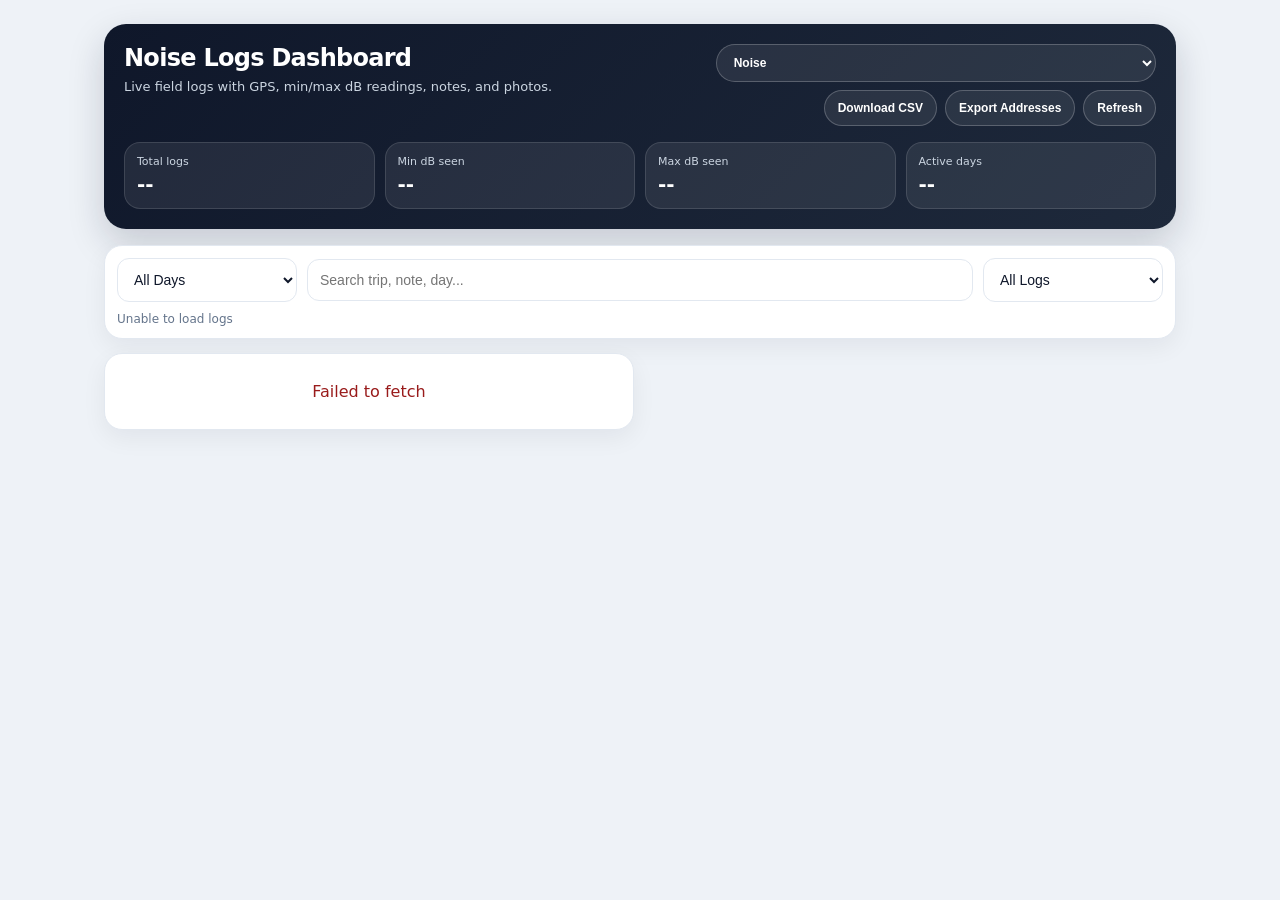
==== commit ab575f0d: "export data" ====
--- a/dashboard.html
+++ b/dashboard.html
@@ -429,6 +429,9 @@
             </select>
             <button class="header-action" onclick="downloadCsv()">
               Download CSV
+            </button>
+            <button class="header-action" onclick="downloadAddressCache()">
+              Export Addresses
             </button>
             <button class="header-action" onclick="reloadDashboard()">
               Refresh
@@ -542,8 +545,8 @@
           },
           metricChips(log) {
             return `
-              <span class="chip">Min ${escapeHtml(log.min_db ?? "--")} dB</span>
-              <span class="chip">Max ${escapeHtml(log.max_db ?? "--")} dB</span>
+              <span class="chip">Min dB: ${escapeHtml(log.min_db ?? "--")}</span>
+              <span class="chip">Max dB: ${escapeHtml(log.max_db ?? "--")}</span>
             `;
           },
           maxMetric(logs) {
@@ -600,8 +603,8 @@
           },
           metricChips(log) {
             return `
-              <span class="chip">PM 2.5 ${escapeHtml(log.pm25 ?? "--")}</span>
-              <span class="chip">CO ${escapeHtml(log.co ?? "--")}</span>
+              <span class="chip">PM 2.5: ${escapeHtml(log.pm25 ?? "--")}</span>
+              <span class="chip">CO: ${escapeHtml(log.co ?? "--")}</span>
             `;
           },
           maxMetric(logs) {
@@ -633,6 +636,19 @@
 
       function saveAddressCache() {
         localStorage.setItem(addressCacheKey, JSON.stringify(addressCache));
+      }
+
+      function downloadAddressCache() {
+        const json = JSON.stringify(addressCache, null, 2);
+        const blob = new Blob([json], { type: "application/json" });
+        const url = URL.createObjectURL(blob);
+        const a = document.createElement("a");
+        a.href = url;
+        a.download = "address_cache.json";
+        document.body.appendChild(a);
+        a.click();
+        document.body.removeChild(a);
+        URL.revokeObjectURL(url);
       }
 
       function coordinateKey(lat, lng) {
